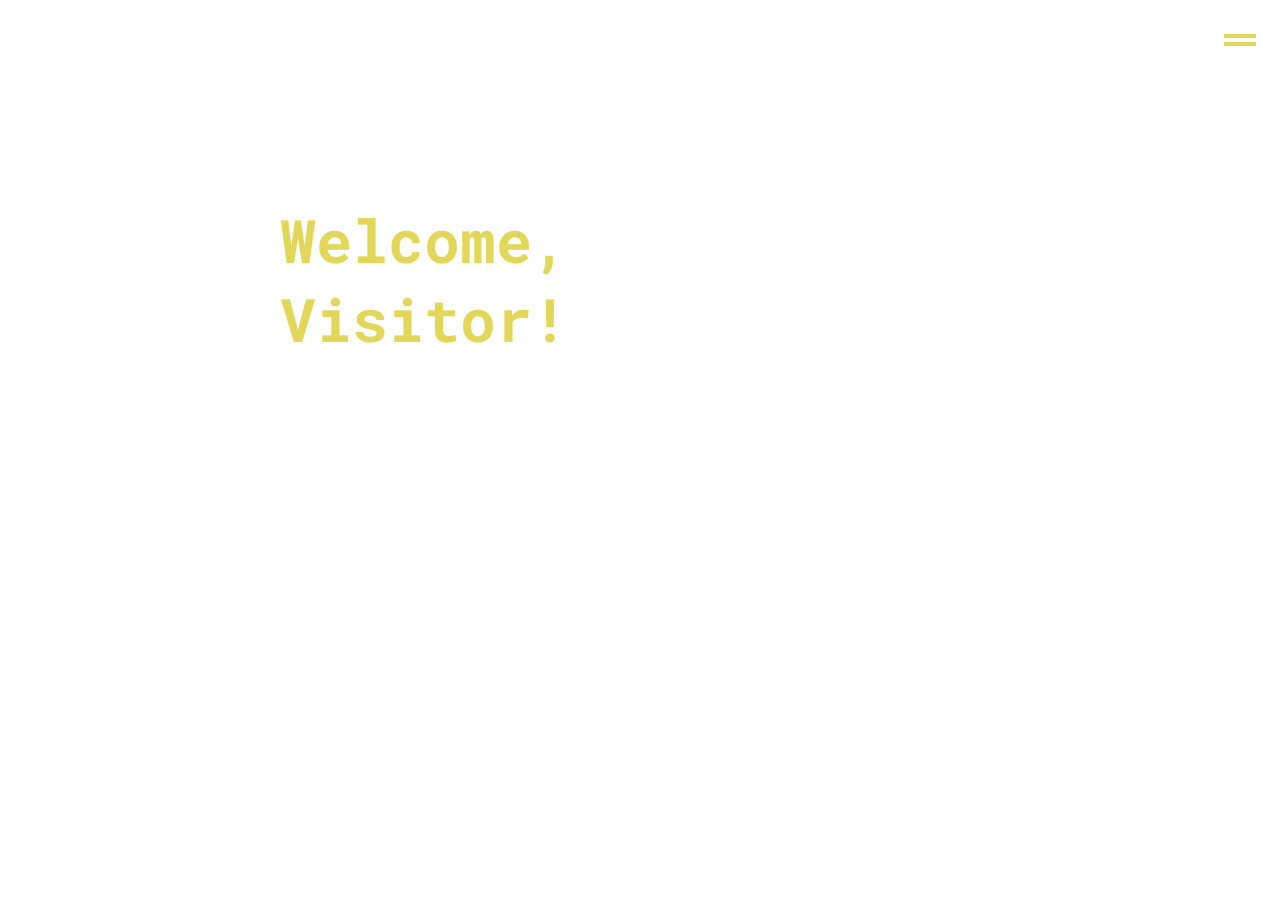
==== index.html @ 90e82aa1 "first" ====
<!DOCTYPE html>
<html lang="en-US">
    <head>
        <title>Home</title>
        <meta charset="utf-8">
        <meta name="viewport" content="width=device-width, initial-scale=1.0">
        <link rel="stylesheet" href="indexstyle.css">
    </head>
    <body>          
        <input type="checkbox" id="main-navigation-toggle" class="btn btn--close" title="Toggle main navigation" />
        <label for="main-navigation-toggle">
          <span></span>
        </label>
        
        <nav id="main-navigation" class="nav-main">
          <ul class="menu">
            <li class="menu__item">
              <a class="menu__link" href="index.html">Home</a>
            </li>
            <li class="menu__item">
              <a class="menu__link" href="about.html">About</a>
                <ul class="submenu">
                  <li class="menu__item">
                    <a class="menu__link" href="family.html">Family</a>
                  </li>
            </ul>
            </li>
              <li class="menu__item">
                <a class="menu__link">Media</a>
                  <ul class="submenu">
                    <li class="menu__item">
                      <a class="menu__link" href="articles.html">Articles</a>
                    </li>
                    <li class="menu__item">
                      <a class="menu__link" href="musics.html">Musics</a>
                    </li>
                    <li class="menu__item">
                      <a class="menu__link" href="movies&series.html">Movies & Series</a>
                    </li>
            </ul>
            <li class="menu__item">
              <a class="menu__link" href="arcade.html">Arcade</a>
              </li>
                  </li>
                  <li class="menu__item">
                    <a class="menu__link" href="gallery.html">Gallery</a>
                  </li>
            </ul>
        </nav>

        <video src="./Media/video.mp4" autoplay loop muted></video>
        <section class="home">
            <h1>Welcome,<br>Visitor!</h1>
            <p>This is the personal website of Dean Benedict Gador. Feel free to explore around here! Learn more about me and my family, browse what I watch or listen, and have some fun in the arcade section!<br><br>To start, click the 2 bars on the top right to navigate. :)</p>
        </section>
    </body>
</html>
---- indexstyle.css ----
@import url("https://fonts.googleapis.com/css?family=Rubik+Mono+One|Roboto+Mono:400,700&display=swap");
:root {
  --color-primary: #18181A;
  --color-secondary: #75757C;
  --color-dark: #e2d758;
  --color-light: #F5F5F5;
  --font-family-primary: "Roboto Mono", monospace;
  --font-family-secondary: "Rubik Mono One", sans-serif;
  --td: 150ms;
  --te: cubic-bezier(0.215, 0.61, 0.355, 1);
}

html, body {
  height: 100%;
}
body {
  color: var(--color-dark);
  font-family: var(--font-family-primary);
  overflow-x: hidden;
  position: relative;
  margin: 0px;
}

h1 {
  font-size: calc(1.5rem + 4vmin);
  font-weight: 700;
  margin-bottom: 2rem;
}

p {
  line-height: 1.4;
  color: rgb(255, 255, 255);
  text-align: justify;
}

a {
  font-weight: 700;
}
.nav-main {
  align-items: center;
  display: flex;
  height: 100%;
  justify-content: center;
  left: -100%;
  position: fixed;
  transition: left 0s calc(var(--td) * 2), transform 0s calc(var(--td) * 2);
  width: 100%;
}
.nav-main::before, .nav-main::after {
  content: "";
  background-color: var(--color-primary);
  height: 50%;
  left: 0;
  position: absolute;
  transform: translateX(-110%);
  transform-origin: 0 50%;
  transition: transform calc(var(--td) * 2) var(--td) var(--te);
  width: 100%;
  z-index: -100;
}
.nav-main::before {
  top: 0;
}
.nav-main::after {
  bottom: 0;
}
.nav-main .menu__item {
  opacity: 0;
  transform: translateX(-1rem);
  transition: opacity var(--td) var(--te), transform var(--td) var(--te);
}

[id=main-navigation-toggle] {
  opacity: 0;
  position: fixed;
  top: -100%;
}
[id=main-navigation-toggle] ~ label {
  cursor: pointer;
  position: fixed;
  right: 1rem;
  top: 1rem;
  z-index: 100;
}
[id=main-navigation-toggle] ~ label span {
  display: block;
  height: 2rem;
  padding: 0.5rem;
  position: relative;
  transition: transform calc(var(--td) * 3) var(--te);
  width: 2rem;
}
[id=main-navigation-toggle] ~ label span::before, [id=main-navigation-toggle] ~ label span::after {
  background-color: var(--color-dark);
  bottom: 0;
  content: "";
  height: 4px;
  left: 0;
  margin: auto;
  position: absolute;
  right: 0;
  transition: transform calc(var(--td) * 3) var(--te);
  top: 0;
  width: calc(100% - 1rem);
}
[id=main-navigation-toggle] ~ label span::before {
  transform: rotate(0) translateY(-100%);
}
[id=main-navigation-toggle] ~ label span::after {
  transform: rotate(0) translateY(100%);
}

[id=main-navigation-toggle]:checked ~ label span {
  transform: rotate(1turn);
}
[id=main-navigation-toggle]:checked ~ label span::before {
  transform: rotate(45deg);
}
[id=main-navigation-toggle]:checked ~ label span::after {
  transform: rotate(-45deg);
}

[id=main-navigation-toggle]:checked ~ .nav-main {
  left: 0;
  transition: transform 0s;
}
[id=main-navigation-toggle]:checked ~ .nav-main::before, [id=main-navigation-toggle]:checked ~ .nav-main::after {
  transform: translateX(0);
  transition-delay: 0s;
}
[id=main-navigation-toggle]:checked ~ .nav-main::after {
  transition-delay: calc(var(--td) / 2);
}
[id=main-navigation-toggle]:checked ~ .nav-main .menu__item {
  opacity: 1;
  transform: translateX(0);
  transition: opacity calc(var(--td) * 2) var(--te), transform calc(var(--td) * 2) var(--te);
}
[id=main-navigation-toggle]:checked ~ .nav-main .menu__item:nth-child(1) {
  transition-delay: calc(var(--td) * 2 * (1 * 0.25));
  z-index: -1;
}
[id=main-navigation-toggle]:checked ~ .nav-main .menu__item:nth-child(2) {
  transition-delay: calc(var(--td) * 2 * (2 * 0.25));
  z-index: -2;
}
[id=main-navigation-toggle]:checked ~ .nav-main .menu__item:nth-child(3) {
  transition-delay: calc(var(--td) * 2 * (3 * 0.25));
  z-index: -3;
}
[id=main-navigation-toggle]:checked ~ .nav-main .menu__item:nth-child(4) {
  transition-delay: calc(var(--td) * 2 * (4 * 0.25));
  z-index: -4;
}
[id=main-navigation-toggle]:checked ~ .nav-main .menu__item:nth-child(5) {
  transition-delay: calc(var(--td) * 2 * (5 * 0.25));
  z-index: -5;
}

.menu {
  position: relative;
  text-align: center;
  z-index: 1;
}
.menu > .menu__item {
  font-family: var(--font-family-secondary);
  font-size: 10vmin;
}

.submenu {
  left: 0;
  opacity: 0;
  position: absolute;
  transform: translateY(-10%);
  top: 100%;
  width: 100%;
  visibility: hidden;
  z-index: 2;
}
.submenu .menu__item {
  font-family: var(--font-family-primary);
  font-size: 3.5vmin;
  width: 100%;
}
.submenu .menu__link {
  color: var(--color-secondary);
  text-shadow: 1px 1px 0 var(--color-primary), 2px 2px 0 var(--color-primary);
}
.submenu .menu__link::before, .submenu .menu__link::after {
  display: none;
}

.menu__item {
  display: block;
  position: relative;
}
.menu__item:hover .menu__link::before, .menu__item:hover .menu__link::after {
  animation: blink 1s var(--td) steps(1, end) forwards infinite;
  transform: translateX(calc(100% - 0.5rem));
  transition-duration: calc(var(--td) * 3);
}
.menu__item:hover .menu__link::after {
  transition-delay: calc(var(--td) / 2);
}
.menu__item:hover .submenu {
  opacity: 1;
  transform: translateY(0);
  transition: transform calc(var(--td) * 2) calc(var(--td) * 3) var(--te), opacity calc(var(--td) * 2) calc(var(--td) * 3) var(--te), visibility 0s calc(var(--td) * 3);
  visibility: visible;
}

.menu__link {
  color: var(--color-dark);
  display: inline-block;
  font-weight: normal;
  overflow: hidden;
  padding: 0.5rem 1rem 0.125rem;
  position: relative;
  text-decoration: none;
  transition: color var(--td) var(--te), opacity var(--td) var(--te), transform var(--td) var(--te);
  z-index: 1;
}
.menu__link::before, .menu__link::after {
  content: "";
  background-color: var(--color-light);
  height: 50%;
  left: 0;
  position: absolute;
  transform: translateX(-110%);
  transform-origin: 0 50%;
  transition: transform 0s var(--te);
  width: 100%;
  z-index: -1;
}
.menu__link::before {
  top: 0;
}
.menu__link::after {
  bottom: 0;
}

.menu:not(:focus-within):not(:hover) .menu__item .menu__link {
  opacity: 1;
  transform: translate(0, 0);
}

.menu__item {
  --pull: 30%;
}
.menu__item .menu__link {
  opacity: 0.25;
  transition-duration: calc(var(--td) * 3);
  transform: translate(0, calc(var(--pull) * -1));
}
.menu__item .submenu .menu__link {
  opacity: 1;
}
.menu__item:hover > .menu__link {
  color: var(--color-secondary);
  opacity: 1;
  transform: translate(0, 0);
}
.menu__item:hover > .menu__link:hover {
  color: var(--color-light);
  transition-delay: 0s;
}
.menu__item:hover ~ .menu__item > .menu__link {
  transition-duration: calc(var(--td) * 3);
  transform: translate(0, var(--pull));
}

@keyframes blink {
  50%, 100% {
    opacity: 0;
  }
}
.home {
  display: flex;
  flex-direction: column;
  min-height: 80vh;
  justify-content: center;
  margin: 0 auto;
  max-width: 45rem;
  padding: 1rem;
  z-index: 0;
  animation: transitionIn 0.75s;
  font-size: 20px;
}
.home > * + * {
  margin-top: 1.5rem;
}
video {
  width: 100%;
  height: 100%;
  object-fit: cover;
  position: absolute;
  z-index: -1;
}
@keyframes transitionIn {
  from {
    opacity: 0;
    transform: rotateX(-10deg);
    transform: translateY(-20px);
  }

  to {
    opacity: 1;
    transform: rotateX(0);
    transform: translateY(0);
  }
}
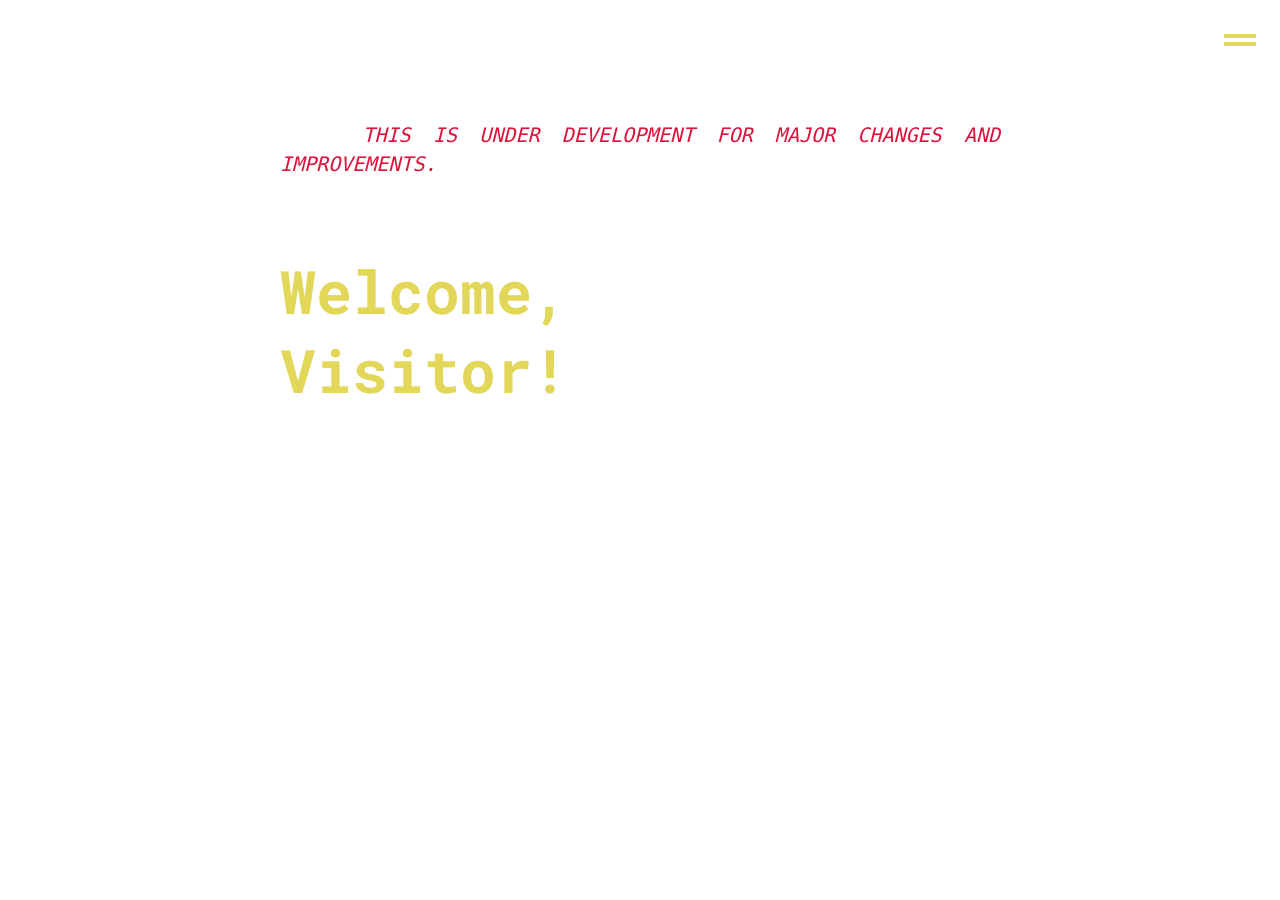
==== commit 6d6b9f53: "Update index.html" ====
--- a/index.html
+++ b/index.html
@@ -50,6 +50,7 @@
 
         <video src="./Media/video.mp4" autoplay loop muted></video>
         <section class="home">
+            <p><i>Note: <span style="color: crimson;">THIS IS UNDER DEVELOPMENT FOR MAJOR CHANGES AND IMPROVEMENTS.</span> What you are seeing right now is my old ninth grade project.</i></p>
             <h1>Welcome,<br>Visitor!</h1>
             <p>This is the personal website of Dean Benedict Gador. Feel free to explore around here! Learn more about me and my family, browse what I watch or listen, and have some fun in the arcade section!<br><br>To start, click the 2 bars on the top right to navigate. :)</p>
         </section>
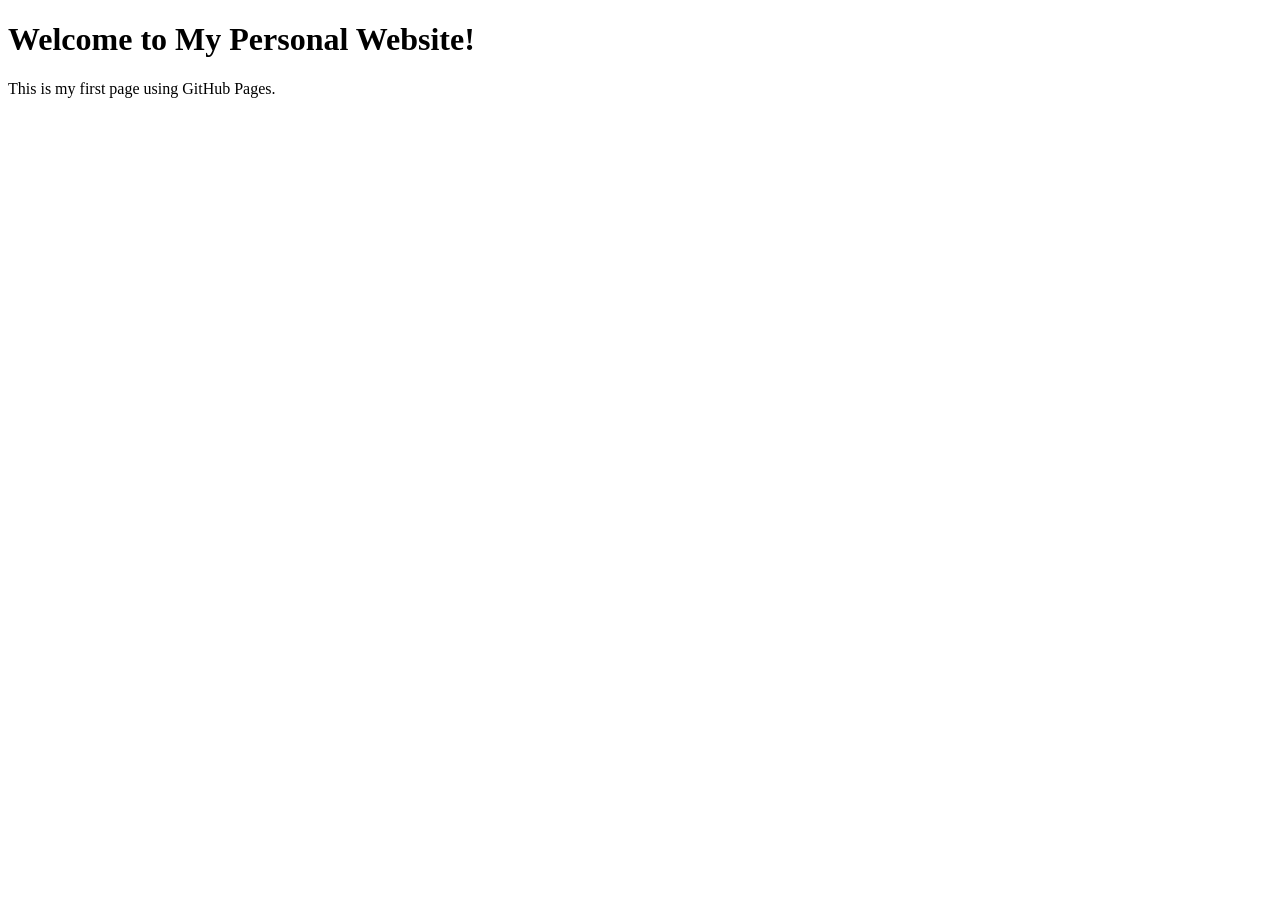
==== commit 7ce865cd: "1" ====
--- a/index.html
+++ b/index.html
@@ -1,59 +1,13 @@
-<!DOCTYPE html>
-<html lang="en-US">
-    <head>
-        <title>Home</title>
-        <meta charset="utf-8">
-        <meta name="viewport" content="width=device-width, initial-scale=1.0">
-        <link rel="stylesheet" href="indexstyle.css">
-    </head>
-    <body>          
-        <input type="checkbox" id="main-navigation-toggle" class="btn btn--close" title="Toggle main navigation" />
-        <label for="main-navigation-toggle">
-          <span></span>
-        </label>
-        
-        <nav id="main-navigation" class="nav-main">
-          <ul class="menu">
-            <li class="menu__item">
-              <a class="menu__link" href="index.html">Home</a>
-            </li>
-            <li class="menu__item">
-              <a class="menu__link" href="about.html">About</a>
-                <ul class="submenu">
-                  <li class="menu__item">
-                    <a class="menu__link" href="family.html">Family</a>
-                  </li>
-            </ul>
-            </li>
-              <li class="menu__item">
-                <a class="menu__link">Media</a>
-                  <ul class="submenu">
-                    <li class="menu__item">
-                      <a class="menu__link" href="articles.html">Articles</a>
-                    </li>
-                    <li class="menu__item">
-                      <a class="menu__link" href="musics.html">Musics</a>
-                    </li>
-                    <li class="menu__item">
-                      <a class="menu__link" href="movies&series.html">Movies & Series</a>
-                    </li>
-            </ul>
-            <li class="menu__item">
-              <a class="menu__link" href="arcade.html">Arcade</a>
-              </li>
-                  </li>
-                  <li class="menu__item">
-                    <a class="menu__link" href="gallery.html">Gallery</a>
-                  </li>
-            </ul>
-        </nav>
-
-        <video src="./Media/video.mp4" autoplay loop muted></video>
-        <section class="home">
-            <p><i>Note: <span style="color: crimson;">THIS IS UNDER DEVELOPMENT FOR MAJOR CHANGES AND IMPROVEMENTS.</span> What you are seeing right now is my old ninth grade project.</i></p>
-            <h1>Welcome,<br>Visitor!</h1>
-            <p>This is the personal website of Dean Benedict Gador. Feel free to explore around here! Learn more about me and my family, browse what I watch or listen, and have some fun in the arcade section!<br><br>To start, click the 2 bars on the top right to navigate. :)</p>
-        </section>
-    </body>
-</html>
-
+<!DOCTYPE html>
+<html lang="en">
+<head>
+    <meta charset="UTF-8">
+    <meta name="viewport" content="width=device-width, initial-scale=1.0">
+    <title>My Personal Website</title>
+    <link rel="stylesheet" href="style.css">
+</head>
+<body>
+    <h1>Welcome to My Personal Website!</h1>
+    <p>This is my first page using GitHub Pages.</p>
+</body>
+</html>
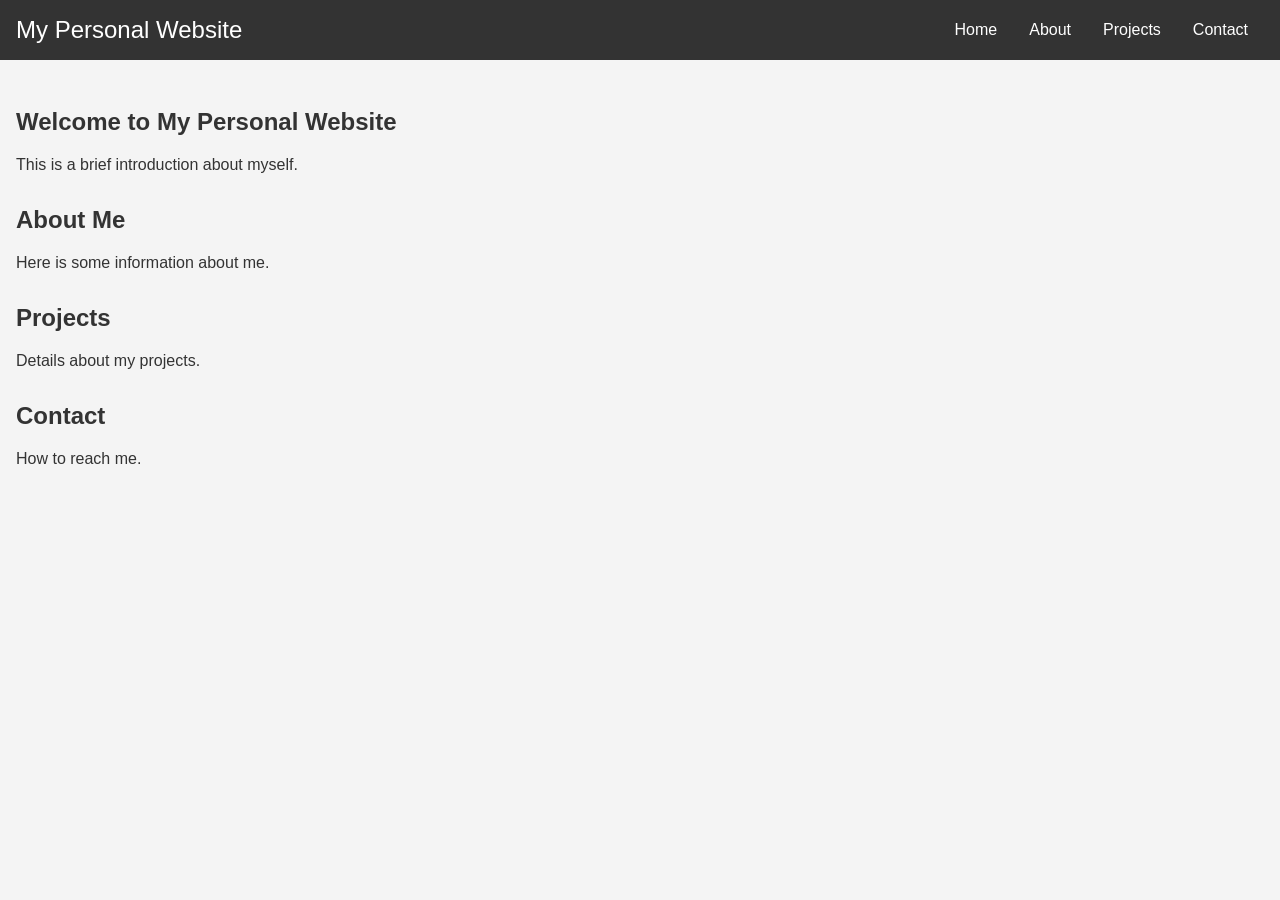
==== commit ae8e6b13: "1" ====
--- a/index.html
+++ b/index.html
@@ -3,11 +3,51 @@
 <head>
     <meta charset="UTF-8">
     <meta name="viewport" content="width=device-width, initial-scale=1.0">
-    <title>My Personal Website</title>
-    <link rel="stylesheet" href="style.css">
+    <title>Personal Website</title>
+    <link rel="stylesheet" href="/css/style.css">
 </head>
 <body>
-    <h1>Welcome to My Personal Website!</h1>
-    <p>This is my first page using GitHub Pages.</p>
+    <header>
+        <nav class="navbar">
+            <div class="brand-title">My Personal Website</div>
+            <a href="javascript:void(0);" class="toggle-button" onclick="toggleMenu()">
+                <span class="bar"></span>
+                <span class="bar"></span>
+                <span class="bar"></span>
+            </a>
+            <div class="navbar-links" id="navbar-links">
+                <ul>
+                    <li><a href="#home">Home</a></li>
+                    <li><a href="#about">About</a></li>
+                    <li><a href="#projects">Projects</a></li>
+                    <li><a href="#contact">Contact</a></li>
+                </ul>
+            </div>
+        </nav>
+    </header>
+
+    <main>
+        <section id="home">
+            <h1>Welcome to My Personal Website</h1>
+            <p>This is a brief introduction about myself.</p>
+        </section>
+
+        <section id="about">
+            <h2>About Me</h2>
+            <p>Here is some information about me.</p>
+        </section>
+
+        <section id="projects">
+            <h2>Projects</h2>
+            <p>Details about my projects.</p>
+        </section>
+
+        <section id="contact">
+            <h2>Contact</h2>
+            <p>How to reach me.</p>
+        </section>
+    </main>
+
+    <script src="/js/script.js"></script>
 </body>
 </html>
--- a/css/style.css
+++ b/css/style.css
@@ -0,0 +1,82 @@
+body {
+    font-family: Arial, sans-serif;
+    margin: 0;
+    padding: 0;
+    box-sizing: border-box;
+    background-color: #f4f4f4;
+    color: #333;
+}
+
+header {
+    background-color: #333;
+    color: #fff;
+    padding: 1rem 0;
+}
+
+.navbar {
+    display: flex;
+    justify-content: space-between;
+    align-items: center;
+    padding: 0 1rem;
+}
+
+.brand-title {
+    font-size: 1.5rem;
+}
+
+.navbar-links ul {
+    list-style: none;
+    padding: 0;
+    margin: 0;
+    display: flex;
+}
+
+.navbar-links li {
+    padding: 0 1rem;
+}
+
+.navbar-links a {
+    color: white;
+    text-decoration: none;
+    font-size: 1rem;
+}
+
+.toggle-button {
+    display: none;
+    flex-direction: column;
+    justify-content: space-between;
+    width: 21px;
+    height: 15px;
+}
+
+.toggle-button .bar {
+    height: 3px;
+    width: 100%;
+    background-color: white;
+    border-radius: 10px;
+}
+
+main {
+    padding: 1rem;
+}
+
+section {
+    margin: 2rem 0;
+}
+
+@media (max-width: 768px) {
+    .navbar-links {
+        display: none;
+        width: 100%;
+    }
+    .navbar-links ul {
+        flex-direction: column;
+    }
+    .navbar-links ul li {
+        text-align: center;
+        padding: 0.5rem 0;
+    }
+    .toggle-button {
+        display: flex;
+    }
+}
